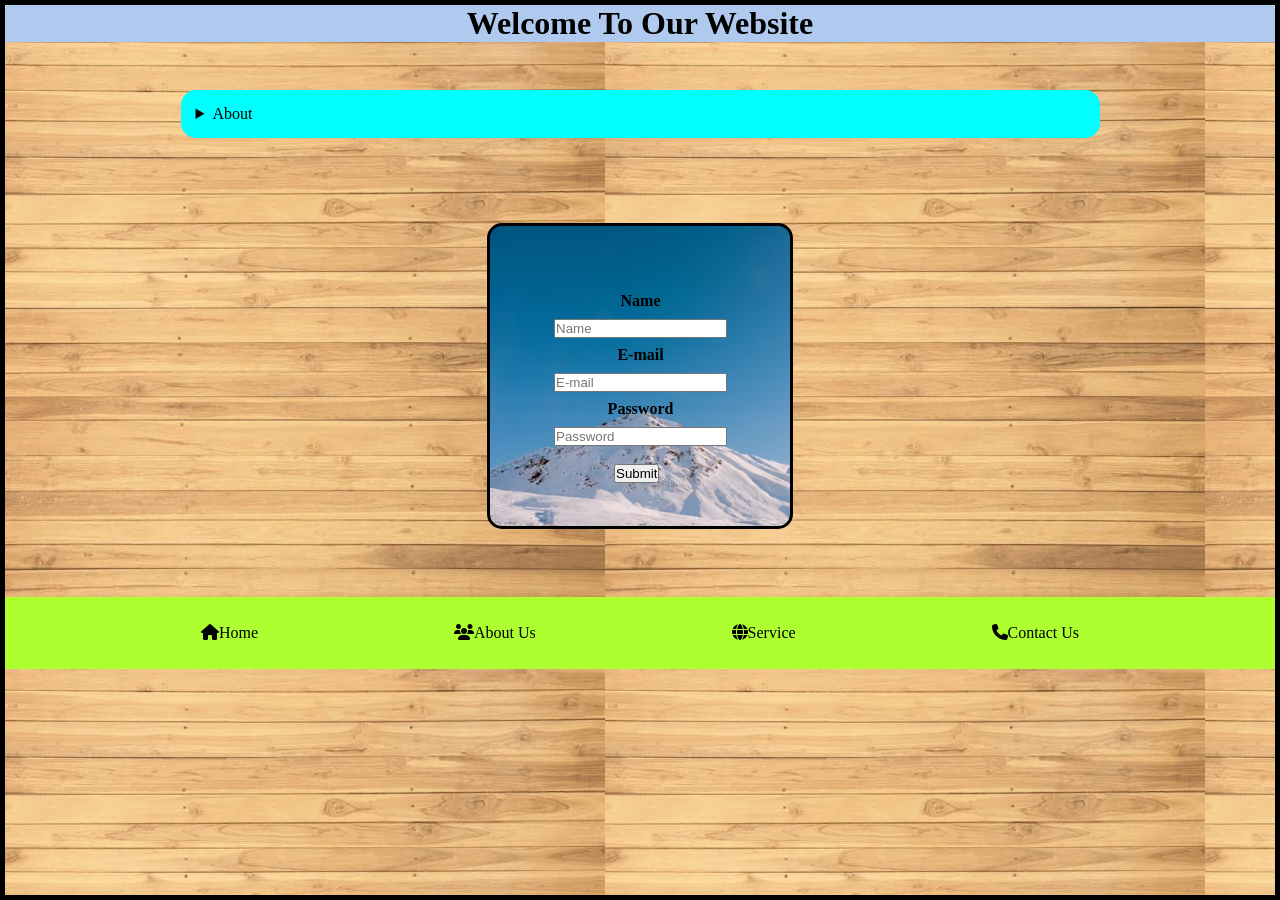
==== index.html @ 2b16f7f9 "Update and rename proj.html to index.html" ====
<!DOCTYPE html>
<html lang="en">
<head>
    <meta charset="UTF-8">
    <meta name="viewport" content="width=device-width, initial-scale=1.0">
    <title>New page</title>
    <link rel="stylesheet" href="https://cdnjs.cloudflare.com/ajax/libs/font-awesome/6.6.0/css/all.min.css" integrity="sha512-Kc323vGBEqzTmouAECnVceyQqyqdsSiqLQISBL29aUW4U/M7pSPA/gEUZQqv1cwx4OnYxTxve5UMg5GT6L4JJg==" crossorigin="anonymous" referrerpolicy="no-referrer" />

    <style>
        *{
            margin: 0;
            padding: 0;            
        }
        div{ 
            height: 100vh;
            width: 100vw;
            border: 5px solid black;
            box-sizing: border-box;
            background-image: url(p1.webp);
        }
        h1{
            text-align: center;
            background-color: rgb(175, 202, 238);
        }
        form{
            height: 300px;
            width: 300px;
            margin: auto;
            margin-top: 85px;
            border: 3px solid black;
            border-radius: 15px;
            line-height: 25px;
        }
        details{
            background-color: aqua;
            width: 70%;
            border-radius: 15px;
            margin: auto;
            padding: 15px;
            margin-top: 30px;
            cursor: pointer;
            text-align: justify;
        }
        input[type="submit"]:hover {
            background-color: blueviolet;
        }
        .a1{
            display: flex;
            margin-top: 50px;
            height: 8vh;
            width: 100%;
            justify-content: space-evenly;
            align-items: center;
            background-color: greenyellow;
            cursor: pointer;
            list-style: none;
        }
        .a1 li:hover{
            text-decoration: underline;
            color: red;
        }
    </style>
</head>
<body>
<div>
    <h1>Welcome To Our Website</h1>
    <br>
    <details>
        <summary>About</summary>
        <p>Lorem ipsum dolor sit amet consectetur adipisicing elit. Quas voluptatem nisi eligendi qui quisquam nihil, nulla quo eveniet iste
        </p>
    </details>

    <form action="http://127.0.0.1:5501/ihotspot/main.html" style="background-image: url(a2.avif);">
        <table style="padding: 60px 20px 30px 62px; ">
            <tr>
                <th>Name</th>
            </tr>
            <tr>
                <td><input type="text" required placeholder="Name"></td>
            </tr>
            <tr>
                <th>E-mail</th>
            </tr>
            <tr>
                <td><input type="email" required placeholder="E-mail"></td>
            </tr>
            <tr>
                <th>Password</th>
            </tr>
            <tr>
                <td><input type="password" required placeholder="Password" minlength="4" maxlength="15"></td>
            </tr>
            <tr>
                <td style="padding: 10px 0 0 60px;"><input type="submit"></td>
            </tr>       
        </table>
    </form>
    <br>
    <ul class="a1">
        <li><i class="fa-solid fa-house"></i>Home</li>
        <li><i class="fa-solid fa-users"></i>About Us</li>
        <li><i class="fa-solid fa-globe"></i>Service</li>
        <li><i class="fa-solid fa-phone"></i>Contact Us</li>
    </ul>
</div>
</body>
</html>
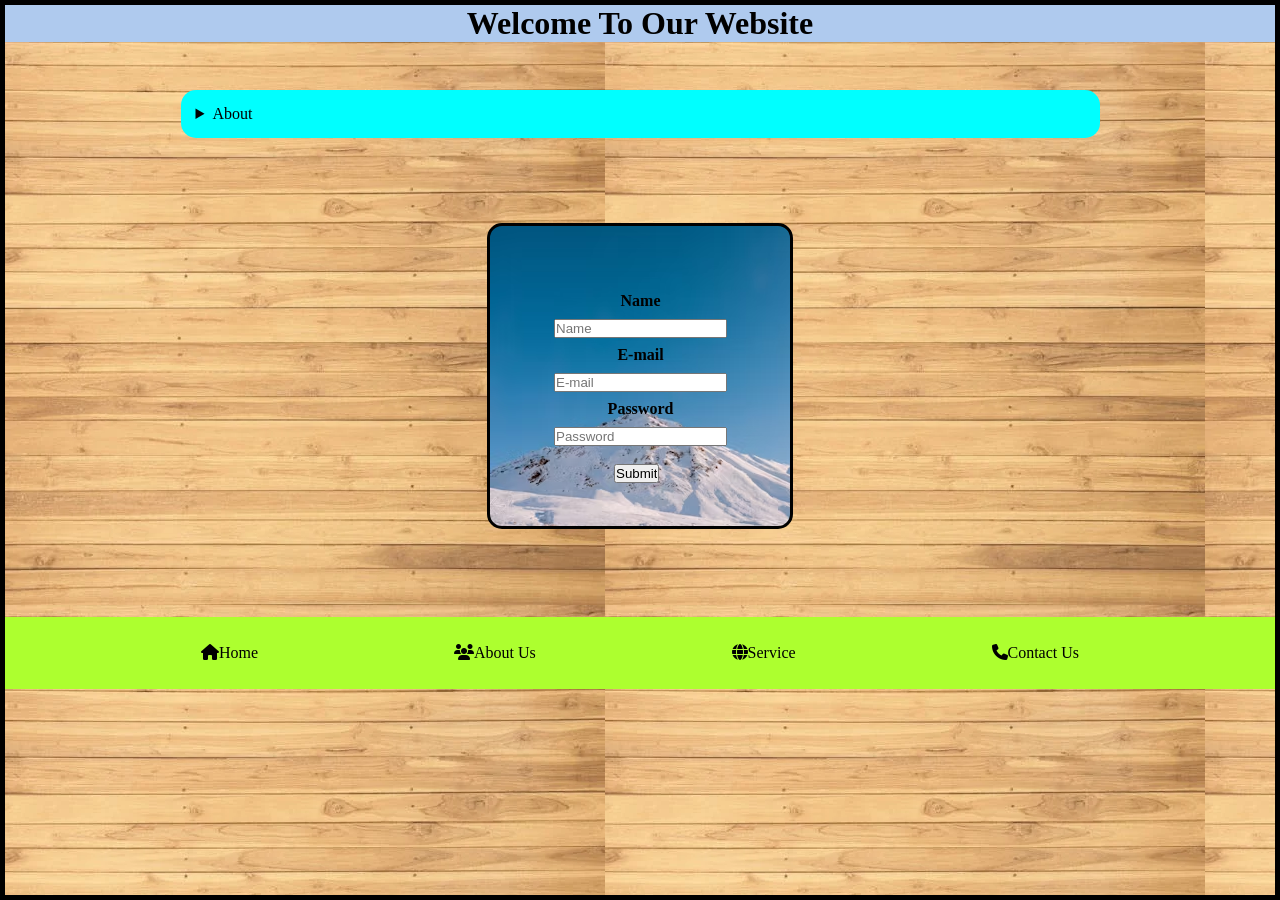
==== commit 8418c4dd: "Update index.html" ====
--- a/index.html
+++ b/index.html
@@ -46,7 +46,7 @@
         }
         .a1{
             display: flex;
-            margin-top: 50px;
+            margin-top: 70px;
             height: 8vh;
             width: 100%;
             justify-content: space-evenly;
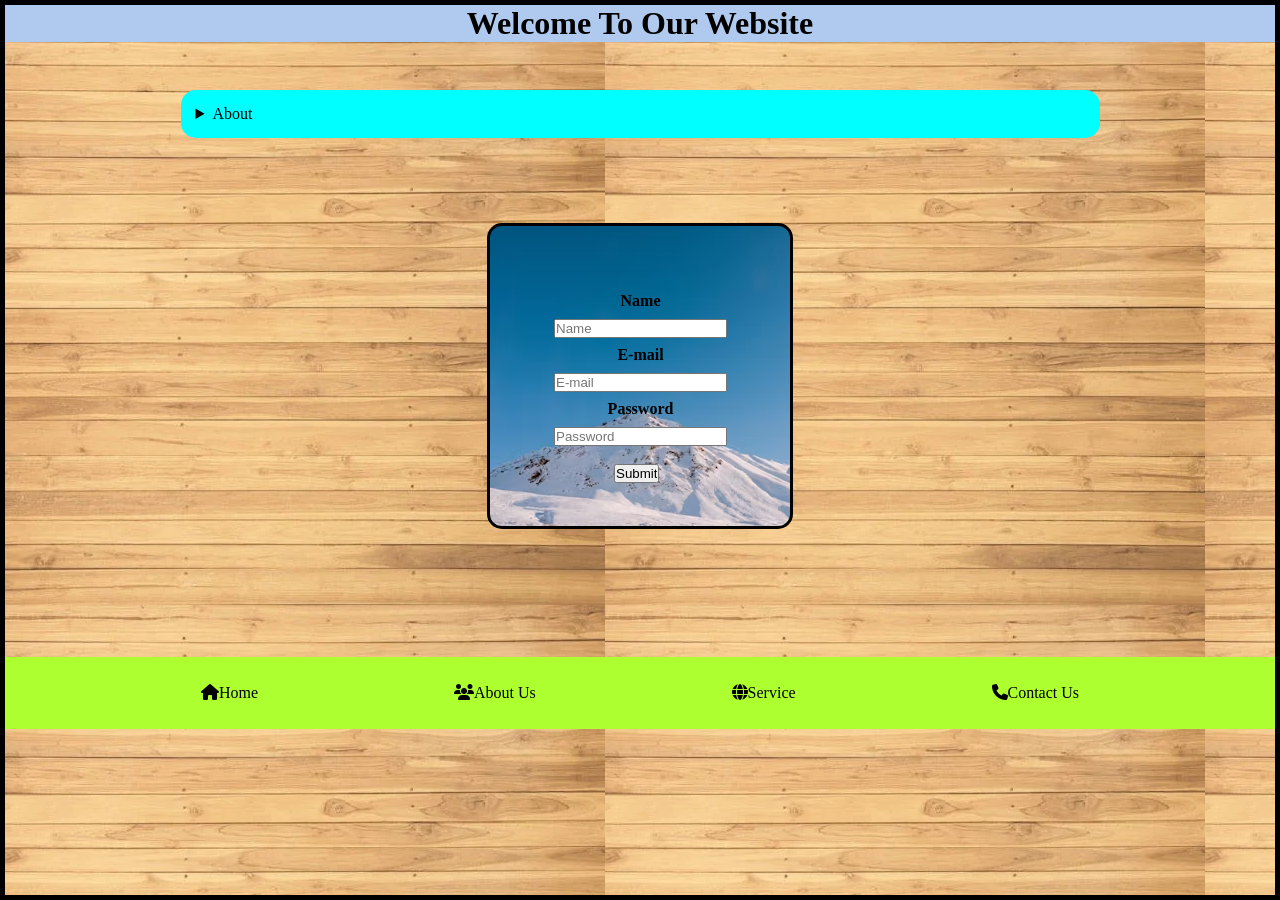
==== commit ffc39fcd: "Update index.html" ====
--- a/index.html
+++ b/index.html
@@ -46,7 +46,7 @@
         }
         .a1{
             display: flex;
-            margin-top: 70px;
+            margin-top: 110px;
             height: 8vh;
             width: 100%;
             justify-content: space-evenly;
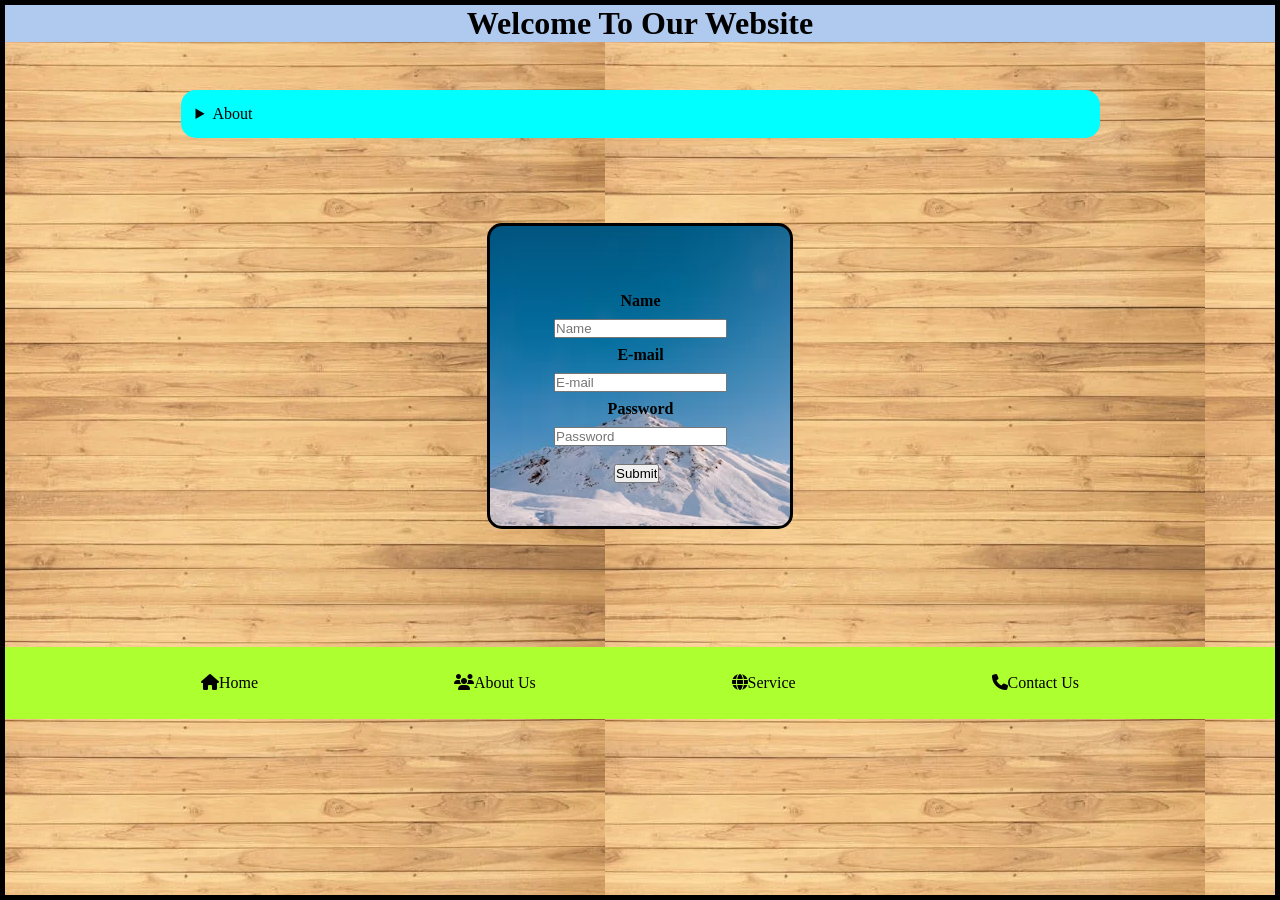
==== commit 9d8568bb: "Update index.html" ====
--- a/index.html
+++ b/index.html
@@ -46,7 +46,7 @@
         }
         .a1{
             display: flex;
-            margin-top: 110px;
+            margin-top: 100px;
             height: 8vh;
             width: 100%;
             justify-content: space-evenly;
